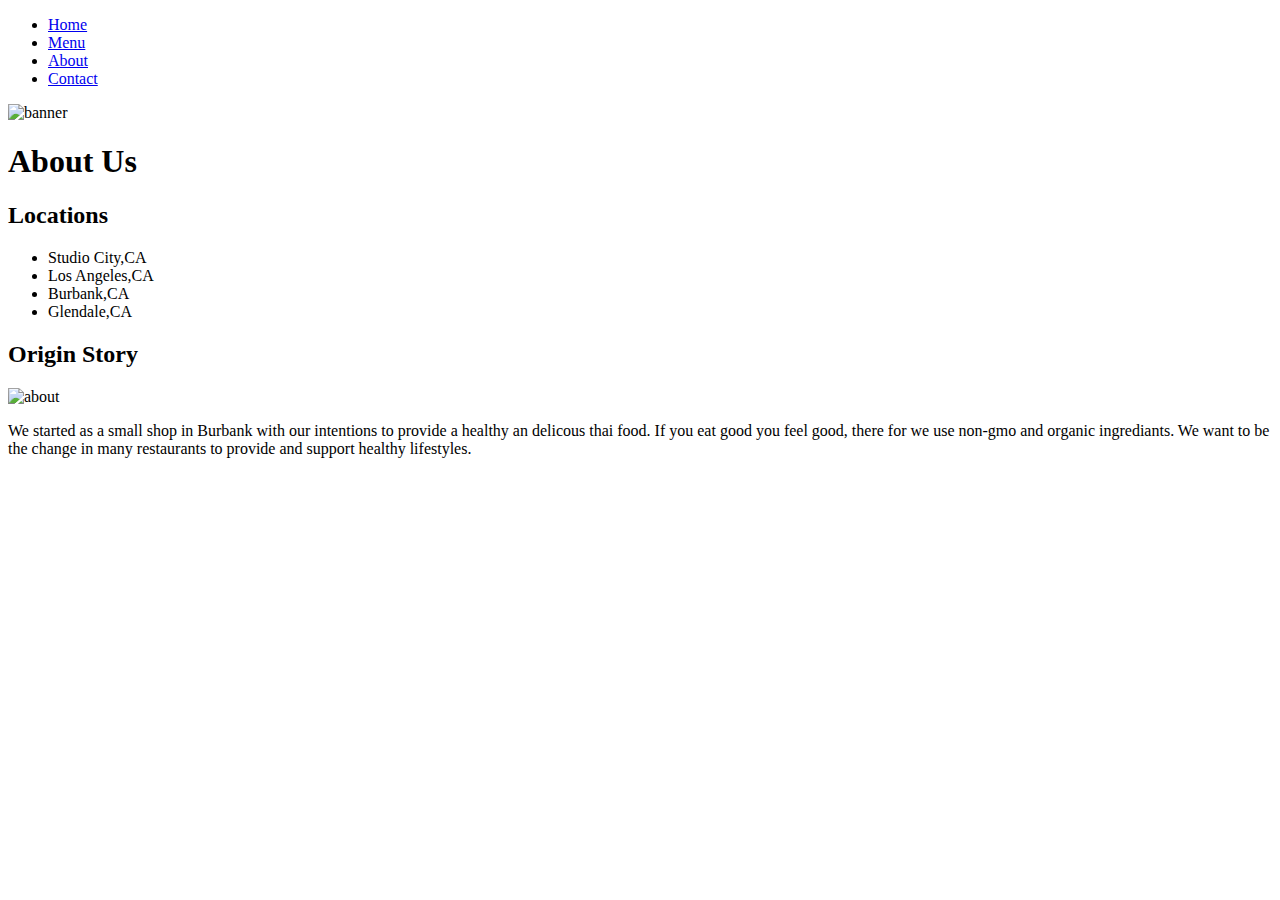
==== about.html @ 9d1e7655 "about done" ====
<!DOCTYPE html>
<html lang="en">
<head>
    <meta charset="UTF-8">
    <meta name="viewport" content="width=device-width, initial-scale=1.0">
    <title>Document</title>
    <!-- Remember to link to your CSS file! -->
    <link rel="stylesheet" href="assets/css/style.css" type="text/css"/>
</head>
<body>
    <!-- ABOUT PAGE -->
    <!-- TODO: Navbar here -->
    <nav>
        <ul>
            <li>
                <a href="index.html">Home</a> </li>
            <li><a href="menu.html">Menu</a></li>
            <li><a href="about.html">About</a></li>
            <li><a href="contact.html">Contact</a> </li>

        </ul>
    </nav>
    <!-- TODO: Banner Image here-->
    <img id="banner" src="assets/images/banner.png" alt="banner">
    <main>
        <!-- About page code here -->
        <h1>About Us</h1>
        <h2>Locations</h2>
        <ul>
            <li>Studio City,CA</li>
            <li>Los Angeles,CA</li>
            <li>Burbank,CA</li>
            <li>Glendale,CA</li>
        </ul>
        <h2>Origin Story</h2>
        <img src="assets/images/about.jpg" alt="about">
        <p>We started as a small shop in Burbank with our intentions to provide a healthy an delicous thai food. If you eat good you feel good, there for we use non-gmo and organic ingrediants. We want to be the change in many restaurants to provide and support healthy lifestyles.</p>
    </main>
</body>
</html>
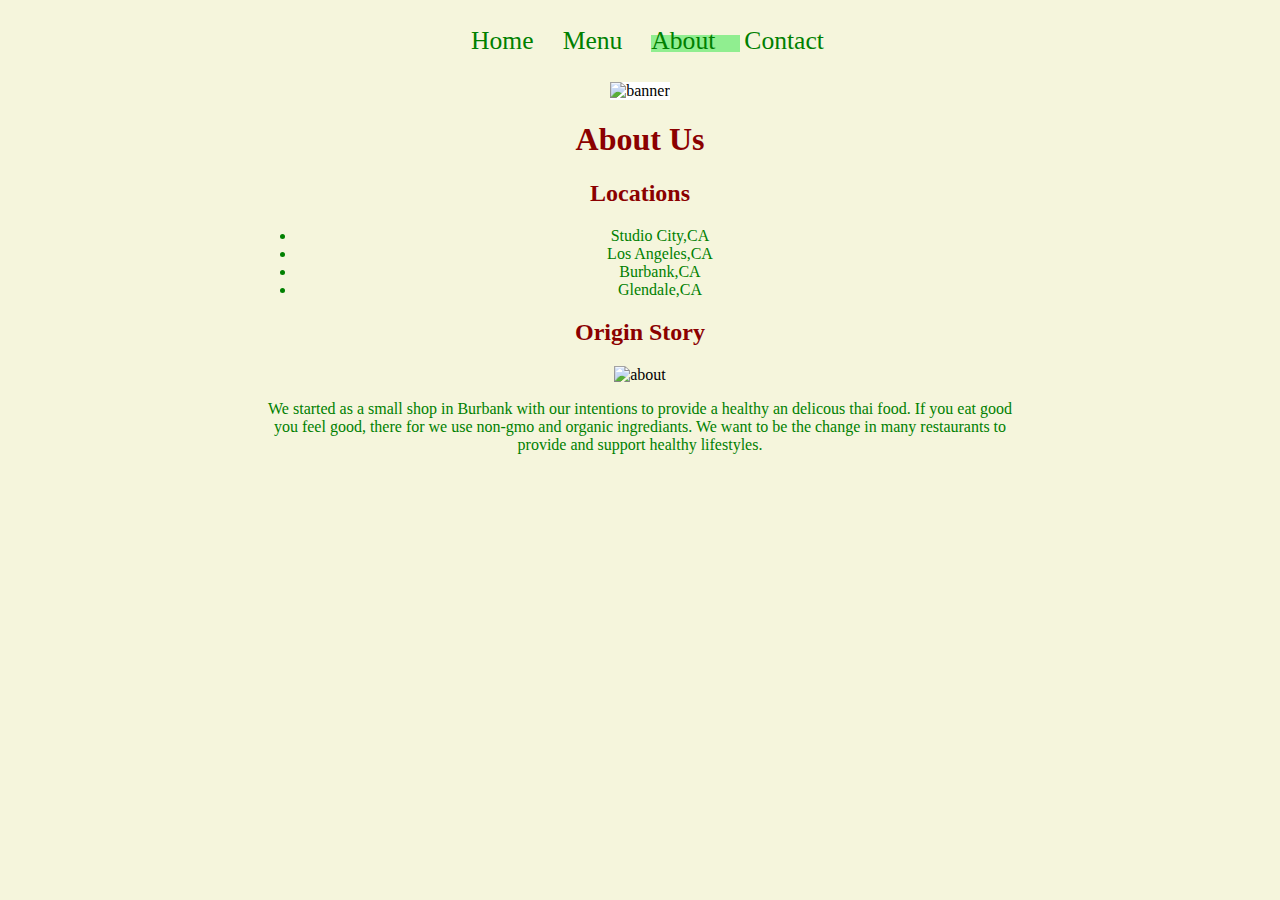
==== commit 7320faa8: "location" ====
--- a/about.html
+++ b/about.html
@@ -15,7 +15,7 @@
             <li>
                 <a href="index.html">Home</a> </li>
             <li><a href="menu.html">Menu</a></li>
-            <li><a href="about.html">About</a></li>
+            <li class="location"><a href="about.html">About</a></li>
             <li><a href="contact.html">Contact</a> </li>
 
         </ul>
--- a/assets/css/style.css
+++ b/assets/css/style.css
@@ -0,0 +1,91 @@
+html,
+body {
+    margin: 0;
+    padding: 0;
+    background-color: beige;
+    text-align: center;
+}
+
+h1,
+h2 {
+    color: darkred;
+}
+
+h3, 
+p,
+li {
+    color: green;
+}
+
+img {
+    width: 100%;
+    height: auto;
+    max-width: 100%;
+}
+
+main {
+    margin: 0 20%;
+}
+
+nav {
+    background-color: beige;
+    padding: 10px;
+}
+
+nav ul {
+    list-style-type: none;
+    text-align: center;
+}
+
+nav li {
+    display: inline;
+}
+
+nav a {
+    text-decoration: none;
+    font-size: 1.6em;
+    color: green;
+    margin-right: 25px;
+}
+
+nav a:hover {
+    color: darkred;
+}
+
+#banner {
+    width: 100%;
+    height: auto;
+    background-color: white;
+}
+
+#banner img {
+    width: 60%;
+    height: auto;
+}
+
+.service {
+    display: inline-block;
+    background-color: white;
+    border: 5px solid green;
+    border-radius: 5px;
+    color: darkred;
+    font-size: 2em;
+    padding: 20px;
+    margin: 10px;
+}
+
+table {
+    border: 3px solid black;
+    width: 100%;
+}
+  
+td,
+th {
+    border: 1px solid black;
+    padding: 5px;
+}
+.location {
+    background-color:lightgreen  ;
+
+}
+    